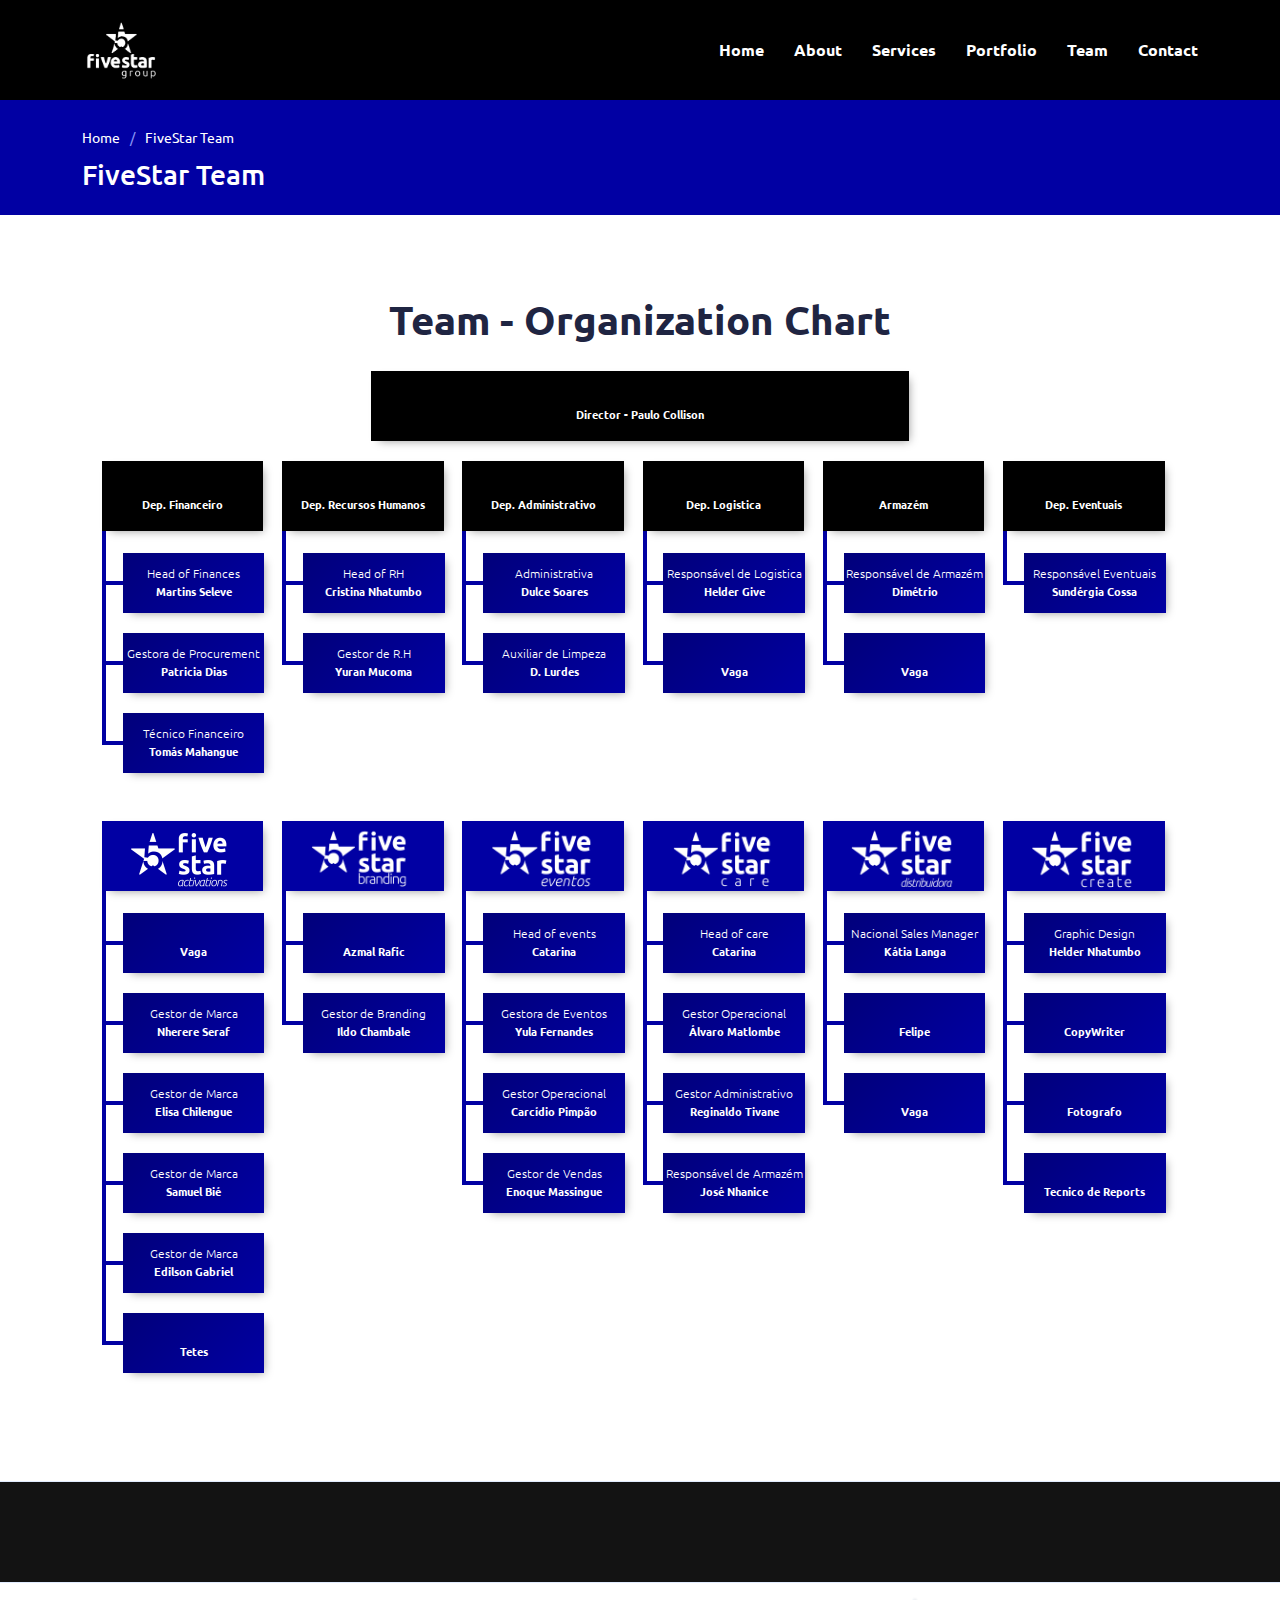
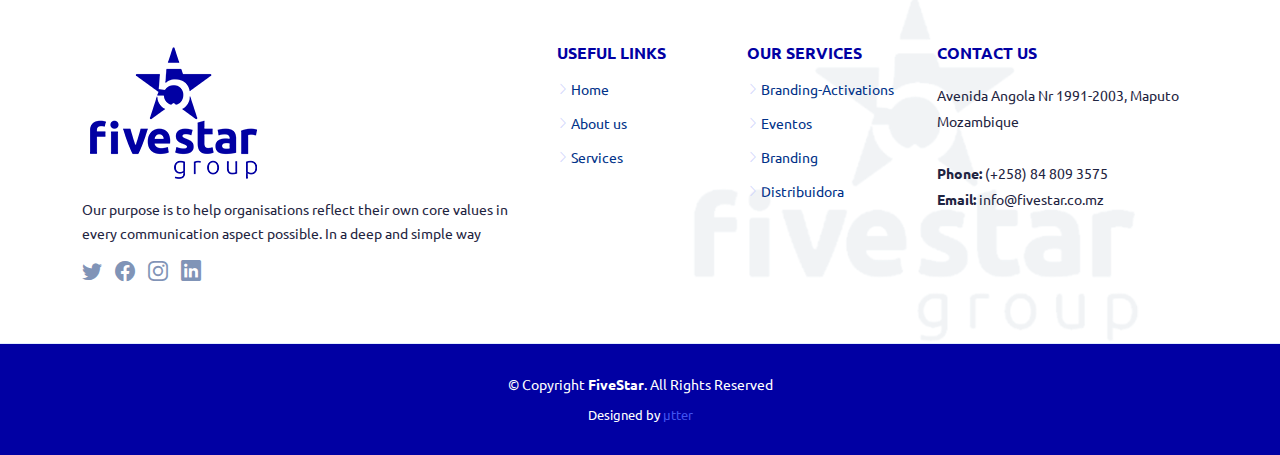
==== team.html @ f235e4c7 "Website layout" ====
<!DOCTYPE html>
<html lang="en">

<head>
    <meta charset="utf-8">
    <meta content="width=device-width, initial-scale=1.0" name="viewport">

    <title>FiveStar Team</title>
    <meta content="" name="description">
    <meta content="" name="keywords">

    <!-- Favicons -->
    <link href="assets/img/favicon.png" rel="icon">
    <link href="assets/img/brandingle-touch-icon.png" rel="brandingle-touch-icon">

    <!-- Google Fonts -->
    <!-- <link
    href="https://fonts.googleapis.com/css?family=Open+Sans:300,300i,400,400i,600,600i,700,700i|Nunito:300,300i,400,400i,600,600i,700,700i|Poppins:300,300i,400,400i,500,500i,600,600i,700,700i"
    rel="stylesheet"> -->

    <link rel="stylesheet" type="text/css" href="http://fonts.googleapis.com/css?family=Ubuntu:regular,bold&subset=Latin">

    <!-- Vendor CSS Files -->
    <link href="assets/vendor/bootstrap/css/bootstrap.min.css" rel="stylesheet">
    <link href="assets/vendor/bootstrap-icons/bootstrap-icons.css" rel="stylesheet">
    <link href="assets/vendor/aos/aos.css" rel="stylesheet">
    <link href="assets/vendor/remixicon/remixicon.css" rel="stylesheet">
    <link href="assets/vendor/swiper/swiper-bundle.min.css" rel="stylesheet">
    <link href="assets/vendor/glightbox/css/glightbox.min.css" rel="stylesheet">

    <!-- Template Main CSS File -->
    <link href="assets/css/style.css" rel="stylesheet">
    <!-- <link rel="stylesheet" href="assets/css/team.css"> -->
    <link rel="stylesheet" href="assets/css/chart-demo.css">

</head>

<body>

    <!-- ======= Header ======= -->
    <header id="header" class="header fixed-top">
        <div class="container-fluid container-xl d-flex align-items-center justify-content-between">

            <a href="index.html" class="logo d-flex align-items-center">
                <img src="assets/img/logo-w.png" alt="">
                <span></span>
            </a>

            <nav id="navbar" class="navbar">
                <ul>
                    <li><a class="nav-link scrollto " href="#hero">Home</a></li>
                    <li><a class="nav-link scrollto" href="#about">About</a></li>
                    <li><a class="nav-link scrollto" href="#services">Services</a></li>
                    <li><a class="nav-link scrollto" href="#portfolio">Portfolio</a></li>
                    <li><a class="nav-link scrollto" href="#team">Team</a></li>


                    <li><a class="nav-link scrollto" href="#contact">Contact</a></li>

                </ul>
                <i class="bi bi-list mobile-nav-toggle"></i>
            </nav>
            <!-- .navbar -->

        </div>
    </header>
    <!-- End Header -->

    <main id="main">

        <!-- ======= Breadcrumbs ======= -->
        <section class="breadcrumbs">
            <div class="container">

                <ol>
                    <li><a href="index.html">Home</a></li>
                    <li>FiveStar Team</li>
                </ol>
                <h2>FiveStar Team</h2>

            </div>
        </section>
        <!-- End Breadcrumbs -->

        <section class="inner-page">
            <div class="container">


                <div class="content">
                    <h1 style="text-align: center; font-weight: 600; padding: 20px;">Team - Organization Chart</h1>
                    <figure class="org-chart cf">
                        <ul class="administration">
                            <li>
                                <ul class="director">
                                    <li>
                                        <a href="#"><span>Director -  Paulo Collison</span>
                                           
                                        </a>

                                        <!-- <ul class="departments cf"> -->
                                        <!-- <li><a href="#"><span>Administration</span></a></li> -->
                                        <ul>

                                            <li class="department dep-a">
                                                <a href="#" style="background-color: #000;"><span>Dep. Financeiro</span></a>
                                                <ul class="sections">
                                                    <li class="section"><a href="#"><span>Martins Seleve</span><p>Head of Finances</p></a></li>
                                                    <li class="section"><a href="#"><span>Patricia Dias</span><p>Gestora de Procurement</p></a></li>
                                                    <li class="section"><a href="#"><span>Tomás Mahangue</span><p>Técnico Financeiro</p></a></li>


                                                </ul>
                                            </li>
                                            <li class="department dep-b">
                                                <a href="#" style="background-color: #000;"><span>Dep. Recursos Humanos </span></a>
                                                <ul class="sections">
                                                    <li class="section">
                                                        <a href="#">
                                                            <span>Cristina Nhatumbo</span>
                                                            <p>Head of RH</p>

                                                        </a>
                                                    </li>
                                                    <li class="section"><a href="#"><span>Yuran Mucoma</span><p>Gestor de R.H</p></a></li>

                                                </ul>
                                            </li>
                                            <li class="department dep-c">
                                                <a href="#" style="background-color: #000;"><span>Dep. Administrativo</span></a>
                                                <ul class="sections">
                                                    <li class="section"><a href="#"><span> Dulce Soares</span><p> Administrativa</p></a></li>
                                                    <li class="section"><a href="#"><span>D. Lurdes</span><p> Auxiliar de Limpeza</p></a></li>
                                                </ul>


                                            </li>
                                            <li class="department dep-d">
                                                <a href="#" style="background-color: #000;"><span>Dep. Logistica</span></a>
                                                <ul class="sections">

                                                    <li class="section"><a href="#"><span>Helder Give</span><p>Responsável de Logistica</p></a></li>
                                                    <li class="section"><a href="#"><span>Vaga</span></a></li>


                                                </ul>
                                            </li>
                                            <li class="department dep-e">
                                                <a href="#" style="background-color: #000;"><span>Armazém</span></a>
                                                <ul class="sections">
                                                    <li class="section"><a href="#"><span>Dimétrio</span><p>Responsável de Armazém </p></a></li>
                                                    <li class="section"><a href="#"><span>Vaga</span></a></li>

                                                </ul>
                                            </li>
                                            <li class="department dep-e">
                                                <a href="#" style="background-color: #000;"><span>Dep. Eventuais</span></a>
                                                <ul class="sections">
                                                    <li class="section"><a href="#"><span> Sundérgia Cossa</span><p>Responsável Eventuais</p></a></li>

                                                </ul>
                                            </li>

                                        </ul>
                                    </li>
                                </ul>
                            </li>
                        </ul>
                    </figure>

                    <!-- Divisions -->


                    <figure class="org-chart cf">
                        <ul class="administration">
                            <li>
                                <ul class="director">
                                    <li>

                                        <ul>

                                            <li class="department dep-a">
                                                <a href="divisions/activations.html">
                                                    <!-- <span>Activations </span> -->
                                                    <img src="assets/img/fivestar-activations-w.png" style="width: 110px;" alt="">

                                                </a>
                                                <ul class="sections">
                                                    <li class="section"><a href="#"><span>Vaga</span></a></li>
                                                    <li class="section">
                                                        <a href="#">
                                                            <span>Nherere Seraf</span>
                                                            <p>Gestor de Marca</p>
                                                        </a>

                                                    </li>
                                                    <li class="section"><a href="#"><span>Elisa Chilengue</span><p>Gestor de Marca</p></a></li>
                                                    <li class="section"><a href="#"><span>Samuel Bié</span><p>Gestor de Marca</p></a></li>
                                                    <li class="section">
                                                        <a href="#">
                                                            <span>Edilson Gabriel</span>
                                                            <p>Gestor de Marca</p>
                                                        </a>
                                                    </li>
                                                    <li class="section"><a href="#"><span>Tetes</span></a></li>

                                                </ul>
                                            </li>
                                            <li class="department dep-b">
                                                <a href="#">
                                                    <!-- <span>Branding </span> -->
                                                    <img src="assets/img/fivestar-brading-w.png" style="width: 105px;" alt="">
                                                </a>
                                                <ul class="sections">
                                                    <li class="section"><a href="#"><span>Azmal Rafic</span></a></li>
                                                    <li class="section"><a href="#"><span>Ildo Chambale</span><p>Gestor de Branding</p></a></li>

                                                </ul>
                                            </li>
                                            <li class="department dep-c">
                                                <a href="#">
                                                    <!-- <span>Eventos</span> -->
                                                    <img src="assets/img/fivestar-eventos-w.png" style="width: 105px;" alt="">
                                                </a>
                                                <ul class="sections">
                                                    <li class="section"><a href="#"><span>Catarina</span><p>Head of events</p></a></li>
                                                    <li class="section">
                                                        <a href="#">
                                                            <span>Yula Fernandes</span>
                                                            <p>Gestora de Eventos</p>

                                                        </a>
                                                    </li>
                                                    <li class="section"><a href="#"><span>Carcídio Pimpão</span><p>Gestor Operacional</p></a></li>
                                                    <li class="section"><a href="#"><span>Enoque Massingue</span><p>Gestor de Vendas</p></a></li>
                                                </ul>
                                            </li>
                                            <li class="department dep-d">
                                                <a href="#">
                                                    <!-- <span>Care</span> -->
                                                    <img src="assets/img/fivestar-care-w.png" style="width: 105px;" alt="">
                                                </a>
                                                <ul class="sections">
                                                    <li class="section"><a href="#"><span>Catarina</span> <p>Head of care</p></a></li>
                                                    <li class="section"><a href="#"><span>Álvaro Matlombe</span><p>Gestor Operacional</p></a></li>

                                                    <li class="section"><a href="#"><span>Reginaldo Tivane</span><p>Gestor Administrativo</p></a></li>
                                                    <li class="section"><a href="#"><span>José Nhanice</span><p>Responsável de Armazém</p></a></li>

                                                </ul>
                                            </li>
                                            <li class="department dep-e">
                                                <a href="#">
                                                    <!-- <span>Distribuidora</span> -->
                                                    <img src="assets/img/fivestar-distribuidora-w.png" style="width: 105px;" alt="">
                                                </a>
                                                <ul class="sections">

                                                    <li class="section"><a href="#"><span>Kátia Langa</span><p>Nacional Sales Manager</p></a></li>
                                                    <li class="section"><a href="#"><span>Felipe</span></a></li>
                                                    <li class="section"><a href="#"><span>Vaga</span></a></li>

                                                </ul>
                                            </li>
                                            <li class="department dep-e">
                                                <a href="#">
                                                    <!-- <span>Create</span> -->
                                                    <img src="assets/img/fivestar-create-w.png" style="width: 105px;" alt="">
                                                </a>
                                                <ul class="sections">
                                                    <li class="section"><a href="#"><span>Helder Nhatumbo</span><p>Graphic Design</p></a></li>
                                                    <li class="section"><a href="#"><span>CopyWriter</span></a></li>
                                                    <li class="section"><a href="#"><span>Fotografo</span></a></li>
                                                    <li class="section"><a href="#"><span>Tecnico de Reports</span></a></li>

                                                </ul>
                                            </li>

                                        </ul>
                                    </li>
                                </ul>
                            </li>
                        </ul>
                    </figure>

                </div>

            </div>
        </section>

    </main>
    <!-- End #main -->

    <!-- ======= Footer ======= -->
    <footer id="footer" class="footer">

        <div class="footer-newsletter">
            <!-- <div class="container">
        <div class="row justify-content-center">
          <div class="col-lg-12 text-center">
            <h4>Our Newsletter</h4>
            <p>Tamen quem nulla quae legam multos aute sint culpa legam noster magna</p>
          </div>
          <div class="col-lg-6">
            <form action="" method="post">
              <input type="email" name="email"><input type="submit" value="Subscribe">
            </form>
          </div>
        </div>
      </div> -->
        </div>

        <div class="footer-top">
            <div class="container">
                <div class="row gy-4">
                    <div class="col-lg-5 col-md-12 footer-info">
                        <a href="index.html" class="logo d-flex align-items-center">
                            <img src="assets/img/logo-footer.png" alt="">

                        </a>
                        <p>Our purpose is to help organisations reﬂect their own core values in every communication aspect possible. In a deep and simple way</p>
                        <div class="social-links mt-3">
                            <a href="#" class="twitter"><i class="bi bi-twitter"></i></a>
                            <a href="#" class="facebook"><i class="bi bi-facebook"></i></a>
                            <a href="#" class="instagram"><i class="bi bi-instagram bx bxl-instagram"></i></a>
                            <a href="#" class="linkedin"><i class="bi bi-linkedin bx bxl-linkedin"></i></a>
                        </div>
                    </div>

                    <div class="col-lg-2 col-6 footer-links">
                        <h4>Useful Links</h4>
                        <ul>
                            <li><i class="bi bi-chevron-right"></i> <a href="#">Home</a></li>
                            <li><i class="bi bi-chevron-right"></i> <a href="#">About us</a></li>
                            <li><i class="bi bi-chevron-right"></i> <a href="#">Services</a></li>

                        </ul>
                    </div>

                    <div class="col-lg-2 col-6 footer-links">
                        <h4>Our Services</h4>
                        <ul>
                            <li><i class="bi bi-chevron-right"></i> <a href="#">Branding-Activations</a></li>
                            <li><i class="bi bi-chevron-right"></i> <a href="#">Eventos</a></li>
                            <li><i class="bi bi-chevron-right"></i> <a href="#">Branding</a></li>
                            <li><i class="bi bi-chevron-right"></i> <a href="#">Distribuidora</a></li>
                        </ul>
                    </div>

                    <div class="col-lg-3 col-md-12 footer-contact text-center text-md-start">
                        <h4>Contact Us</h4>
                        <p>Avenida Angola Nr 1991-2003, Maputo<br> Mozambique <br><br>
                            <strong>Phone:</strong> (+258) 84 809 3575<br>
                            <strong>Email:</strong> info@fivestar.co.mz<br>
                        </p>

                    </div>

                </div>
            </div>
        </div>

        <div class="container">
            <div class="copyright">
                &copy; Copyright <strong><span>FiveStar</span></strong>. All Rights Reserved
            </div>
            <div class="credits">

                Designed by <a href="https://www.utterdigital.com/">μtter</a>
            </div>
        </div>
    </footer>
    <!-- End Footer -->

    <a href="#" class="back-to-top d-flex align-items-center justify-content-center"><i class="bi bi-arrow-up-short"></i></a>

    <!-- Vendor JS Files -->
    <script src="assets/vendor/bootstrap/js/bootstrap.bundle.js"></script>
    <script src="assets/vendor/aos/aos.js"></script>
    <script src="assets/vendor/php-email-form/validate.js"></script>
    <script src="assets/vendor/swiper/swiper-bundle.min.js"></script>
    <script src="assets/vendor/purecounter/purecounter.js"></script>
    <script src="assets/vendor/isotope-layout/isotope.pkgd.min.js"></script>
    <script src="assets/vendor/glightbox/js/glightbox.min.js"></script>

    <!-- Template Main JS File -->
    <script src="assets/js/main.js"></script>

</body>

</html>
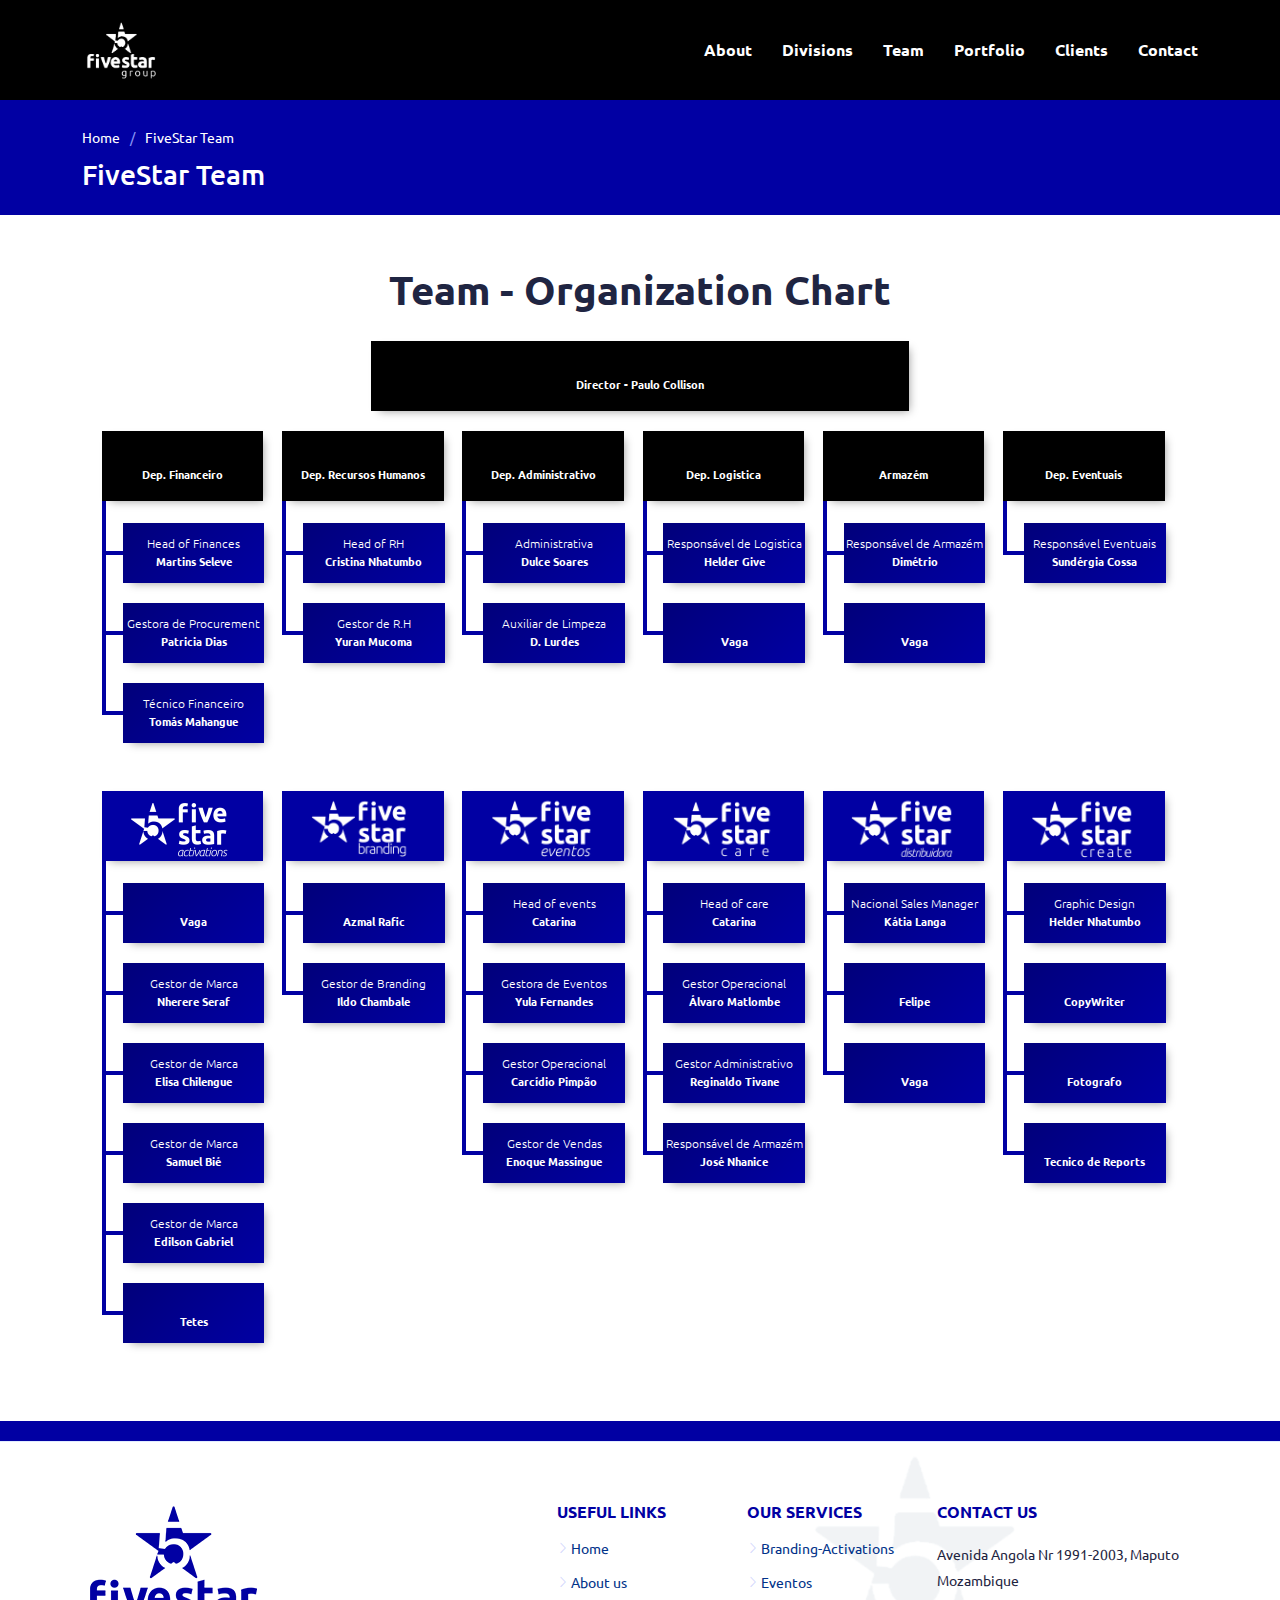
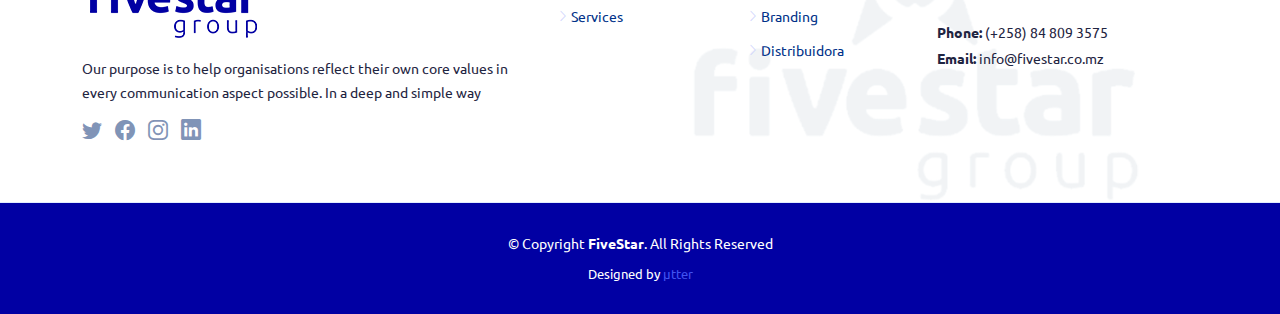
==== commit 5aa7a580: "team section, styling portfolio, reorganizing about section, editing portfolio imgs" ====
--- a/team.html
+++ b/team.html
@@ -48,14 +48,13 @@
 
             <nav id="navbar" class="navbar">
                 <ul>
-                    <li><a class="nav-link scrollto " href="#hero">Home</a></li>
                     <li><a class="nav-link scrollto" href="#about">About</a></li>
-                    <li><a class="nav-link scrollto" href="#services">Services</a></li>
+                    <li><a class="nav-link scrollto" href="#divisions">Divisions</a></li>
+                    <li><a class="nav-link scrollto" href="#team">Team</a></li>
                     <li><a class="nav-link scrollto" href="#portfolio">Portfolio</a></li>
-                    <li><a class="nav-link scrollto" href="#team">Team</a></li>
-
-
+                    <li><a class="nav-link scrollto" href="#team">Clients</a></li>
                     <li><a class="nav-link scrollto" href="#contact">Contact</a></li>
+
 
                 </ul>
                 <i class="bi bi-list mobile-nav-toggle"></i>
--- a/assets/css/style.css
+++ b/assets/css/style.css
@@ -43,7 +43,7 @@
 --------------------------------------------------------------*/
 
 section {
-    padding: 60px 0;
+    padding: 30px 0;
     overflow: hidden;
 }
 
@@ -72,8 +72,9 @@
 
 @media (max-width: 768px) {
     .section-header p {
-        font-size: 28px;
+        font-size: 16px;
         line-height: 32px;
+        font-weight: 300;
     }
     .mobile-nav-toggle {
         color: #fff;
@@ -572,13 +573,22 @@
         background-size: cover;
     }
     .hero h1 {
-        font-size: 32px;
+        font-size: 20px;
     }
     .hero h2 {
-        font-size: 24px;
+        font-size: 15px;
     }
     .hero .hero-img img {
         width: 100%;
+    }
+    .values .section-header h2 {
+        font-size: 18px;
+        color: #ffffff !important;
+    }
+    .brand-logo img {
+        width: 301px;
+        margin-top: 80px;
+        margin-bottom: 60px;
     }
 }
 
@@ -595,6 +605,7 @@
 .about .content {
     background-color: #0100a3;
     padding: 40px;
+    margin-top: -40px;
 }
 
 .about h3 {
@@ -663,7 +674,8 @@
 }
 
 .values .box img {
-    padding: 30px 50px;
+    /* padding: 30px 50px; */
+    width: 110px;
     transition: 0.5s;
     transform: scale(1.1);
 }
@@ -680,14 +692,15 @@
 }
 
 .values .section-header p {
-    font-size: 14px;
+    /* font-size: 15px; */
     color: #ffffff !important;
 }
 
-.values .section-header h2 {
-    font-size: 30px;
+
+/* .values .section-header h2 {
+    font-size: 15px;
     color: #ffffff !important;
-}
+} */
 
 .values .box:hover {
     box-shadow: 0px 0 30px rgba(1, 41, 112, 0.08);
@@ -744,7 +757,9 @@
 --------------------------------------------------------------*/
 
 .features {
-    background: white url(../img/footer-bg.png) no-repeat right top;
+    background: white url(../img/body-bg.png) no-repeat right top;
+    margin-top: -120px;
+    margin-bottom: 100px;
 }
 
 .features .feature-box {
@@ -828,10 +843,9 @@
     color: #4154f1;
 }
 
-
-/* .features .feature-icons {
-      margin-top: 120px; 
-} */
+.features .feature-icons {
+    margin-top: 120px;
+}
 
 .features .feature-icons h3 {
     color: #0100a3;
@@ -1605,14 +1619,32 @@
     opacity: 1;
 }
 
+.btn-team {
+    text-align: center;
+    background-color: #fff;
+    color: #000;
+    padding: 10px;
+    border: 1px solid #fff;
+    border-radius: 5px;
+}
+
+.btn-team:hover {
+    background-color: transparent;
+    color: #fff;
+    padding: 10px;
+    border: 1px solid #fff;
+    border-radius: 5px;
+}
+
 
 /*--------------------------------------------------------------
 # Clients
 --------------------------------------------------------------*/
 
 .clients .clients-slider .swiper-slide img {
-    opacity: 0.5;
-    transition: 0.3s;
+    opacity: 0.7;
+    transition: 0.3s;
+    width: 120px;
 }
 
 .clients .clients-slider .swiper-slide img:hover {
@@ -2362,9 +2394,9 @@
 }
 
 .footer .footer-newsletter {
-    padding: 50px 0;
-    background: #131313;
-    border-top: 1px solid #e1ecff;
+    padding: 10px 0;
+    /* background: #131313; */
+    /* border-top: 1px solid #e1ecff; */
 }
 
 .footer .footer-newsletter h4 {
@@ -2536,7 +2568,8 @@
     color: #fff;
 }
 
-.table-dark {
+
+/* .table-dark {
     --bs-table-bg: #0100a3;
     --bs-table-striped-bg: #0100a3;
     --bs-table-striped-color: #fff;
@@ -2546,33 +2579,41 @@
     --bs-table-hover-color: #fff;
     color: #fff;
     border-color: transparent;
+} */
+
+.table-foot td {
+    padding: 5px;
 }
 
 .portfolio .swiper {
     width: 100%;
-    padding-top: 50px;
-    padding-bottom: 50px;
+    /* padding-top: 50px;
+    padding-bottom: 50px; */
 }
 
 .portfolio .swiper-slide {
     background-position: center;
     background-size: cover;
-    width: 400px;
-    height: 320px;
-    background-color: #000;
+    width: 600px;
+    /* background-color: #000; */
     box-shadow: 0px 0px 10px rgba(5, 5, 5, 0.3);
 }
 
 .portfolio .swiper-slide img {
     background-position: center;
     background-size: cover;
-    width: 400px;
-    height: 320px;
+    /* width: 800px; */
 }
 
 .portfolio .swiper-slide img {
     display: block;
     width: 100%;
+}
+
+@media (max-width: 768px) {
+    .portfolio .swiper-slide {
+        width: 100%;
+    }
 }
 
 
